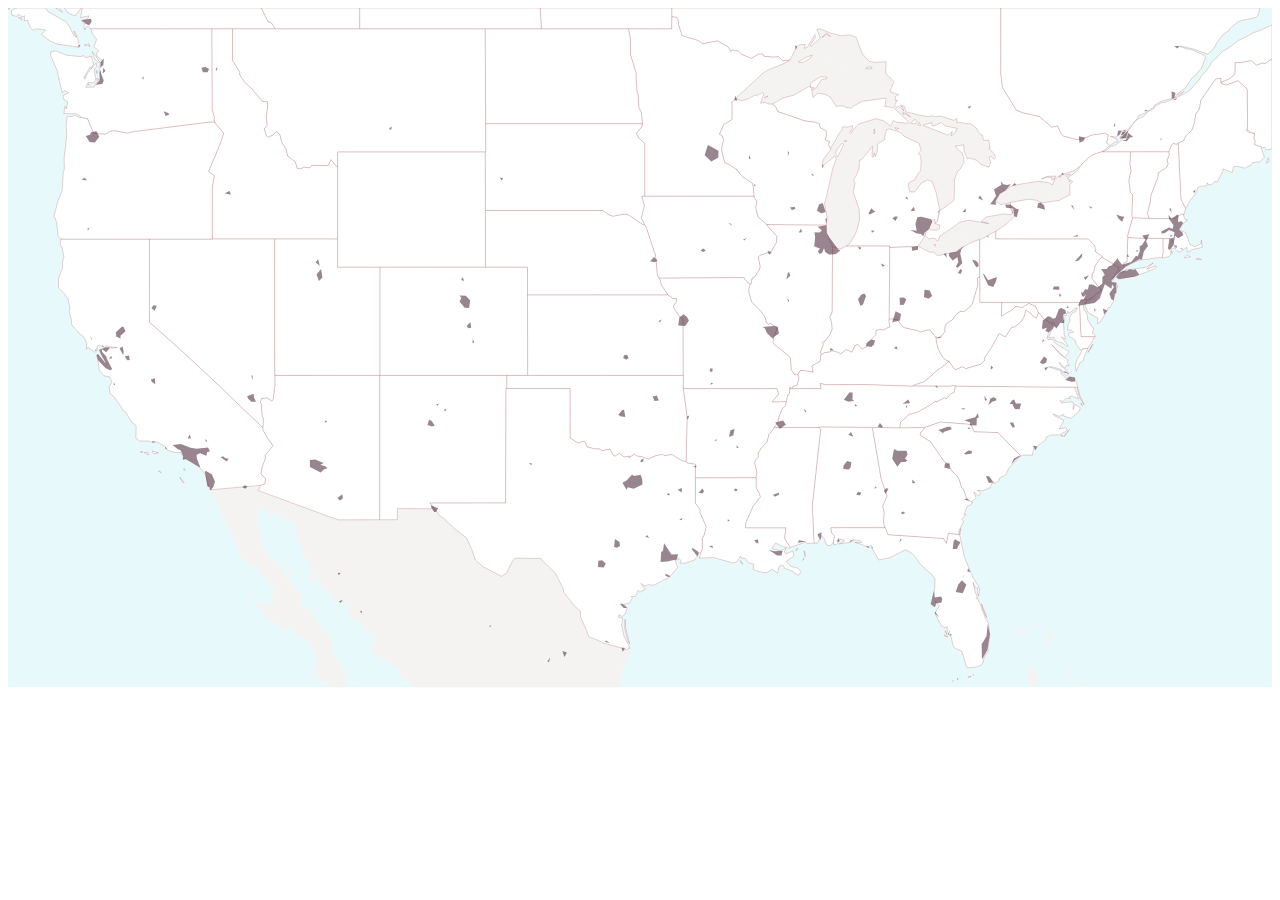
==== website/index.html @ 343c399c "map is showing up with all the correct colors and layers" ====
<html>
    <head>
        <script src="jquery-1.8.3.min.js"></script>
        <script src="raphael-min.js"></script>
        <script src="kartograph.min.js"></script>
        <script src="custom-map.js"></script>
    </head>
    <body>
        <div id="map"></div>
    </body>
</html>
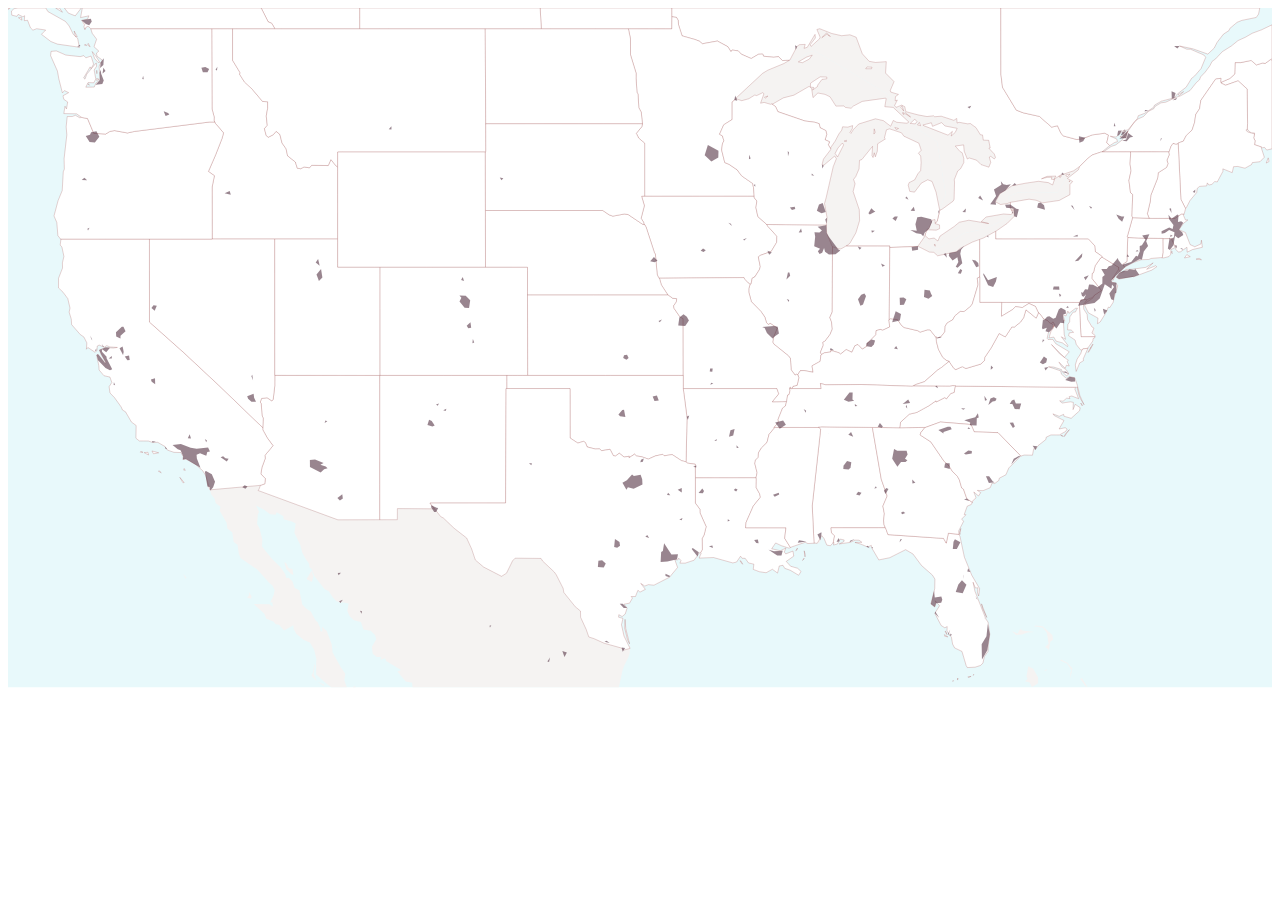
==== commit 557c04fa: "new changes" ====
--- a/website/index.html
+++ b/website/index.html
@@ -1,6 +1,6 @@
 <html>
     <head>
-        <script src="jquery-1.8.3.min.js"></script>
+        <script src="https://ajax.googleapis.com/ajax/libs/jquery/1.11.3/jquery.min.js"></script>
         <script src="raphael-min.js"></script>
         <script src="kartograph.min.js"></script>
         <script src="custom-map.js"></script>
